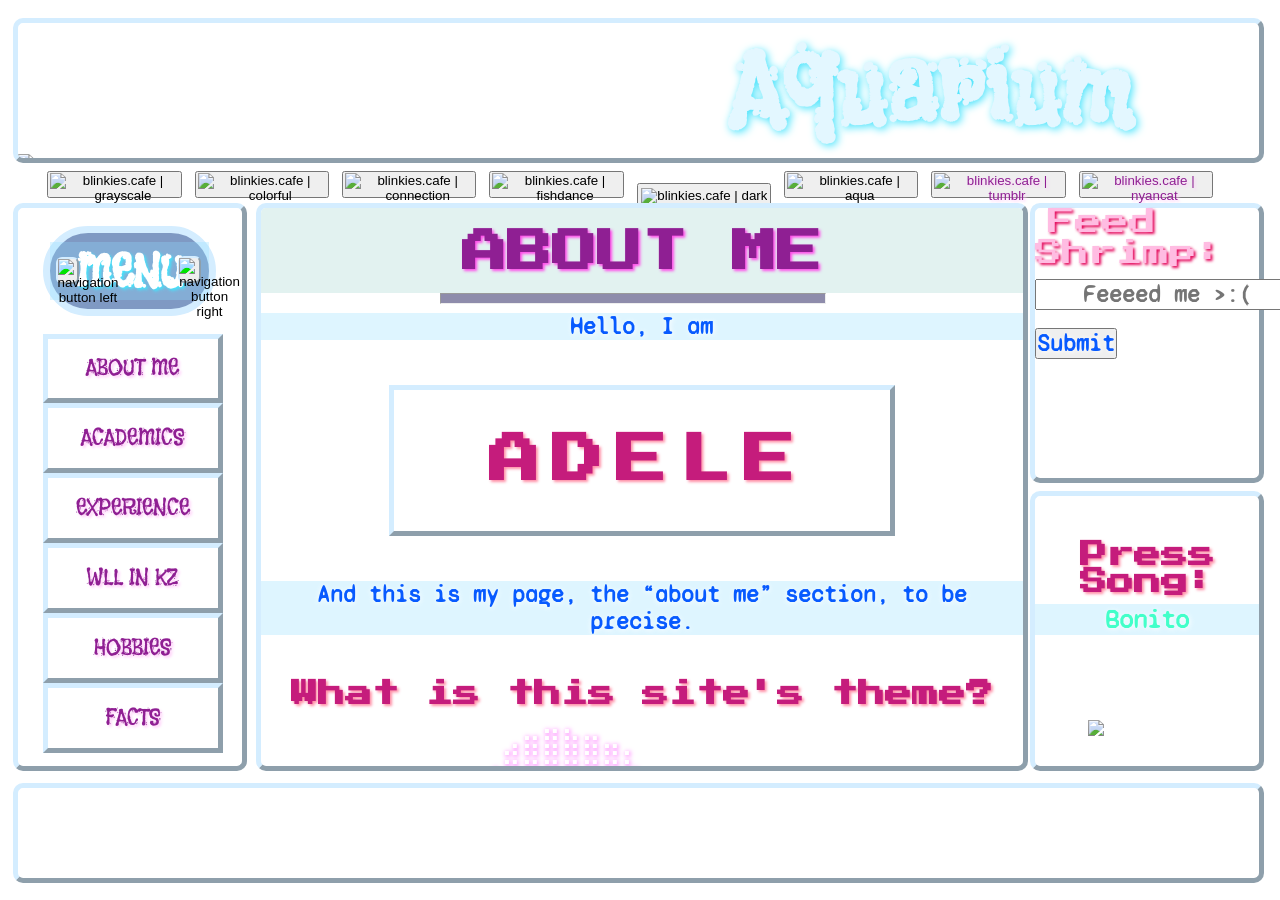
==== index.html @ 0ff58125 "Rename aboutme.html to index.html" ====
<!DOCTYPE html>
<html>
    <head>
        <meta charset="UTF-8">
        <title>Aquarium - About Me</title>
        <link rel="preconnect" href="https://fonts.googleapis.com">
        <link rel="preconnect" href="https://fonts.gstatic.com" crossorigin>
        <link href="https://fonts.googleapis.com/css2?family=Flavors&family=Libre+Barcode+39&family=Press+Start+2P&family=Syne+Mono&display=swap" rel="stylesheet">
        <link rel="icon" href="images/favicon.ico">
        <link rel="stylesheet" type="text/css" href="beauty.css">
        <script src="scripts.js"></script>
        <meta name="viewport" content="width=device-width, initial-scale=1.0" />
    </head>
    
    <body>
        <!--BACKGROUND-->
        <div id="content" class="backgroundoverall">
            <!--HEADER SCREEN-->
            <header>
                <h1>Aquarium</h1>
                <div><img src="https://img1.picmix.com/output/stamp/normal/9/6/7/7/1277769_0050e.gif"></div>
            </header>

            <!--BANNER SCREEN-->
            
            <div class="banner_screen">
                <button class="grayscale" onclick="toggleGrayscale()"><img src='https://blinkies.cafe/b/display/0197-gray.gif' alt='blinkies.cafe | grayscale'></button>
                <button class="colorful" onclick="toggleInverted()"><img src='https://blinkies.cafe/b/display/0055-rainbowswirl.gif' alt='blinkies.cafe | colorful'></button>
                <button class="connection" onclick="toggleConnected()"><img src='https://blinkies.cafe/b/display/0092-computerconnect.gif' alt='blinkies.cafe | connection'></button>
                <button class="lavalamp" onclick="toggleFishes()"><img src='https://blinkies.cafe/b/display/0070-lavalamp.gif' alt='blinkies.cafe | fishdance'></button>
                <button class="dark" onclick="toggleDark()"><img src='https://blinkies.cafe/b/display/0138-greenglow.gif' alt='blinkies.cafe | dark'></button>
                <button class="aqua" onclick="filter"><img src='https://blinkies.cafe/b/display/0041-aquarius.gif' alt='blinkies.cafe | aqua'></button>
                <button class="tumblr" onclick="filter"><a href="https://tmblrgir1.tumblr.com/" target="_blank"><img src='https://blinkies.cafe/b/display/0281-tumblrgrl.gif' alt='blinkies.cafe | tumblr'></a></button>
                <button class="nyancat"><a href="https://www.youtube.com/watch?v=jIQ6UV2onyI&t=2s" target="_blank"><img src='https://blinkies.cafe/b/display/0206-nyancat.gif' alt='blinkies.cafe | nyancat'></a></button>
            </div>
            
            <!--MAIN SCREEN-->
            <div id="connection"></div>
            <div id="fishdance"><video src="images/fishdance.mov" type="video/mp4" autoplay muted></video></div>

            <main>
                <div class="ms_title">
                    <h1 onmouseenter="findResource(0)">ABOUT ME</h1>
                </div>
                <hr>
                <div class="ms_aboutme_text">
                    <p>Hello, I am</p>
                    <h2>ADELE</h2>
                    <p>And this is my page, the <q>about me</q> section, to be precise.</p>
                    <h2>What is this site's theme?</h2>
                    <br>
                    <pre>
⠀⠀⠀⠀⠀⠀⠀⠀⠀⠀⠀⠀⣠⣶⣿⣷⣶⣤⡀⠀⠀⠀⠀⠀⠀⠀⠀⠀⠀⠀
⠀⠀⠀⠀⠀⠀⠀⠀⠀⠀⠀⣴⣿⣿⣿⣿⣿⣿⣷⡄⠀⠀⠀⠀⠀⠀⠀⠀⠀⠀
⠀⠀⠀⠀⠀⠀⠀⠀⠀⠀⣼⣿⣿⣿⣿⣿⣿⣿⣿⣷⠀⠀⠀⠀⠀⠀⠀⠀⠀⠀
⠀⠀⠀⠀⠀⠀⠀⠀⠀⣼⣿⣿⣿⣿⣿⣿⣿⣿⣿⡿⠀⠀⠀⠀⠀⠀⠀⠀⠀⠀
⠀⠀⠀⠀⠀⠀⠀⠀⣾⣿⣿⣿⣿⣿⣿⣿⣿⣿⡿⠁⠀⠀⠀⠀⠀⠀⠀⠀⠀⠀
⠀⠀⠀⠀⠀⠀⢀⣾⣿⣿⣿⣿⣿⣿⣿⣿⣿⣿⠁⠀⠀⠀⠀⠀⠀⠀⠀⠀⠀⠀
⠀⠀⠀⠀⠀⠀⣽⣿⣿⣿⣿⣿⣿⣿⣿⣿⣿⣿⣧⣀⠀⠀⠀⠀⠀⠀⠀⠀⠀⠀
⠀⠀⠀⠀⠀⠀⠈⢿⣿⣿⣿⣿⣿⣿⣿⣿⣿⣿⣿⣿⠄⠀⠀⠀⠀⠀⠀⠀⠀⠀
⠀⠀⠀⠀⠀⠀⠐⠚⣿⣿⣿⣿⣿⣿⣿⣿⣿⣿⣿⣿⣄⠀⠀⠀⠀⠀⠀⠀⠀⠀
⠀⠀⠀⠀⠀⠀⠀⡀⢸⣿⣿⣿⣿⣿⣿⣿⣿⣿⣿⣿⣿⠀⠀⠀⠀⠀⠀⠀⠀⠀
⠀⠀⠀⠀⠀⠀⠀⠙⢿⣿⡿⠛⠻⣿⣿⣿⣿⣿⣿⢿⣿⡄⠀⠀⠀⠀⠀⠀⠀⠀
⠀⠀⠀⠀⠀⠀⠀⠀⠀⠁⠀⠀⠀⢹⣿⣿⣿⣿⣿⣄⠙⢿⣦⠀⠀⠀⠀⠀⠀⠀
⠀⠀⠀⠀⠀⠀⠀⠀⠀⠀⠀⢀⣠⣿⣿⣿⡿⠛⠛⠿⣿⣦⣹⣷⡀⠀⠀⠀⠀⠀
⠀⠀⠀⠀⠀⠀⠀⠀⢀⣤⣶⣿⣿⣿⣿⣿⣧⣶⣶⣶⣿⣿⣿⣿⣿⣿⣷⣶⣤⠀
⠀⠀⠀⠀⠀⠀⠀⢠⣿⣿⣿⣿⣿⣿⣿⣿⣿⣿⣿⣿⣿⣿⣿⣿⣿⣿⣿⣿⣿⡇
⠀⠀⠀⠀⠀⠀⠀⢸⣿⣿⣿⣿⣿⣿⣿⣿⣿⣿⣿⣿⣿⣿⣿⣿⣿⣿⣿⣿⣿⡇
⠀⠀⠀⠀⠀⠀⠀⠘⣿⣿⣿⣿⣿⣿⣿⣿⣿⣿⣿⡿⠟⠋⢁⣼⣿⣿⣿⣿⡿⠃
⠀⠀⠀⠀⠀⠀⠀⠀⠈⠛⠿⠿⠿⠿⠿⠟⠛⠉⠀⠀⢀⣴⣿⣿⣿⣿⠿⠋⠀⠀
⠀⠀⠀⠀⢀⣤⣶⣶⣶⣶⣤⡀⠀⠀⠀⠀⠀⠀⣠⣶⣿⣿⠿⠛⠉⠁⠀⠀⠀⠀
⠀⢀⣠⣾⣿⣿⣿⣿⣿⣿⣿⣿⣷⣦⣤⣶⣾⡿⠿⠛⠉⠀⠀⠀⠀⠀⠀⠀⠀⠀
⢶⣿⣿⣿⣿⣿⣿⣿⣿⣿⣿⣿⣿⣿⣿⡟⠋⠀⠀⠀⠀⠀⠀⠀⠀⠀⠀⠀⠀⠀
⠈⠙⠿⢿⣿⣿⣿⣿⣿⠿⢻⣿⣿⣿⣿⣧⠀⠀⠀⠀⠀⠀⠀⠀⠀⠀⠀⠀⠀⠀
⠀⠀⠀⠀⠀⠀⠀⠀⠀⢠⣿⣿⣿⣿⣿⣿⠀⠀⠀⠀⠀⠀⠀⠀⠀⠀⠀⠀⠀⠀
⠀⠀⠀⠀⠀⠀⠀⠀⢀⣿⣿⣿⣿⣿⣿⣿⠀⠀⠀⠀⠀⠀⠀⠀⠀⠀⠀⠀⠀⠀
⠀⠀⠀⠀⠀⠀⠀⠀⢸⣿⣿⣿⣿⣿⣿⡏⠀⠀⠀⠀⠀⠀⠀⠀⠀⠀⠀⠀⠀⠀
⠀⠀⠀⠀⠀⠀⠀⠀⠘⣿⣿⣿⣿⣿⠟⠀⠀⠀⠀⠀⠀⠀⠀⠀⠀⠀⠀⠀⠀⠀
⠀⠀⠀⠀⠀⠀⠀⠀⠀⠹⣿⣿⡿⠋⠀⠀⠀⠀⠀⠀⠀⠀⠀⠀⠀⠀⠀⠀⠀⠀
⠀⠀⠀⠀⠀⠀⠀⠀⠀⠀⠙⢿⠁⠀⠀⠀⠀⠀⠀⠀⠀⠀⠀⠀⠀⠀⠀⠀⠀⠀
                    </pre>
                </div>
            </main>

            <!--MUSIC SCREEN-->
            <div class="music_screen" style="z-index: 1000;">
                <iframe width="100vw" height="100vh" scrolling="no" frameborder="no" allow="autoplay" src="https://w.soundcloud.com/player/?url=https%3A//api.soundcloud.com/tracks/168948892&color=%23ff5500&auto_play=true&hide_related=false&show_comments=true&show_user=true&show_reposts=false&show_teaser=true&visual=true"></iframe>
            </div>
            <div class="music_player">
                <h6>Press Song:</h6>
                <p id="shrimpsong" style="font-size: 2vw; color: rgb(66, 255, 201);">Bonito</p>
            </div>

            <!-- FEEDER -->
             <div class="feeder_screen">
                <form>
                    <label for="food">Feed Shrimp:</label>
                    <br>
                    <input type="text" id="food" name="food" placeholder="Feeeed me >:(">
                    <input type="button" onclick="foodChecker()" value="Submit">
                </form>
            </div>
            
            <!--NAVIGATION SCREEN-->
            <div class="navigation_screen">
                <nav>
                    <div class="navigation_top">
                        <p class="menu">MENU</p>
                    </div>
                    <div class="navigation_pages">
                        <button class="navigation_left" onclick="navLeft()"><img src="https://em-content.zobj.net/source/apple/419/left-arrow_2b05-fe0f.png" alt="navigation button left"></button>
                        <button class="navigation_right" onclick="navRight()"><img src="https://em-content.zobj.net/source/apple/81/black-rightwards-arrow_27a1.png" alt="navigation button right"></button>
                    </div>
                    <div class="navigation_bottom">
                        <ol id="navigation_one_page">
                            <div class="navaboutme">
                                <!--1 ABOUT ME -->
                                <li><a href="aboutme.html"><div class="nava">ABOUT ME</div></a></li>
                            </div>
                            <div class="navacadem">
                                <!--2 ACADEMICS -->
                                <li><a href="academics.html"><div class="nava">ACADEMICS</div></a></li>
                            </div>
                            <div class="navexperience">
                                <!--3 EXPERIENCE -->
                                <li><a href="experience.html"><div class="nava">EXPERIENCE</div></a></li>
                            </div>
                            <div class="navwllkz">
                                <!--4 WLL IN KZ -->
                                <li><a href="wllkz.html"><div class="nava">WLL IN KZ</div></a></li>
                            </div>
                            <div class="navhobbies">
                                <!--5 HOBBIES -->
                                <li><a href="hobbies.html"><div class="nava">HOBBIES</div></a></li>
                            </div>
                            <div class="navfacts">
                                <!--6 FACTS -->
                                <li><a href="facts.html"><div class="nava">FACTS</div></a></li>
                            </div>
                        </ol>
                        <ol id="navigation_two_page">
                            <div class="navlandmark">
                                <!--7 RESOURCES -->
                                <li><a href="landmark.html"><div class="nava">LANDMARK</div></a></li>
                            </div>
                            <div class="empty">
                                <!--8 EMPTY -->
                                <li><div class="nava"></div></a></li>
                            </div>
                            <div class="empty">
                                <!--9 EMPTY -->
                                <li><div class="nava"></div></a></li>
                            </div>
                            <div class="empty">
                                <!--10 EMPTY -->
                                <li><div class="nava"></div></a></li>
                            </div>
                            <div class="empty">
                                <!--11 EMPTY -->
                                <li><div class="nava"></div></a></li>
                            </div>
                            <div class="empty">
                                <!--12 EMPTY -->
                                <li><div class="nava"></div></a></li>
                            </div>
                        </ol>
                    </div>
                </nav>
            </div>

            <!--DIV FOOTER-->

            <div class="footer">
            </div>

            <!--FOOTER-->

            <footer>
                <a href="https://youtu.be/rU0mLB-stU0?si=QbKJYigxh-g9ILs_" target="_blank"><img src="https://i.pinimg.com/originals/31/25/7c/31257c4186ebd704ae56b46e6e3058de.gif"></a>
            </footer>
        </div>
    </body>
</html>
---- beauty.css ----
*{
    margin: 0;
    padding: 0;
}
.grayscale-mode {
    filter: grayscale(100%);
}
.inverted-mode {
    filter: hue-rotate(90deg);
}
.dark-mode {
    filter: invert(100%);    
}
#connection{
    display: none;
}
#connection.visible{
    display: block;
}
#fishdance{
    display: none;
}
#fishdance.visible{
    display: block;
}
p{
    font-family: "Syne Mono", serif;
    font-size: 2.5vh;
    font-weight: 800;
    margin-top: 1vh;
    margin-bottom: 1vh;
    color: #075aff;
    text-shadow:0.5px 0.5px 5px #ffffff;
    text-align: center;
    background-color: rgba(145, 220, 255, 0.3);
}
pre{
    color: #ffffff;
    font-size: 3vh;
    text-shadow:0.5px 0.5px 5px #fc40ff;
}
hr{
    height: 1vh;
    width: 30vw;
    margin-left: 14vw;
    background-color: rgba(31, 26, 88, 0.5);
}
span{
    font-style: italic;
    text-shadow: 0.5px 0.5px 5px #40ffec;
}
@media screen and (max-width: 600px){
    p{
        font-size: 2vh;
        max-width: 90vw;
    }
    pre{
        font-size: 2.5vh;
    }
    hr{
        height: 1vh;
        width: 50vw;
        margin-left: 20vw;
        margin-top: -2.5vh;
        background-color: rgba(31, 26, 88, 0.5);
    }
}
/*HEADER ELEMENTS*/
header{
    position: fixed;
    margin-left: 1vw;
    margin-top: 2vh;
    height: 15vh;
    width: 97vw;
    background-position: top;
    background-image: url(https://i.pinimg.com/originals/34/c0/d1/34c0d19c528865185b4839865651ae4b.gif);
    background-size: cover;
    border: 5px outset #d4edff;
    border-radius: 10px;
    overflow: hidden;
}
header h1{
    font-family: "Flavors", serif;
    font-size: 11.5vmin;
    color: rgb(227, 247, 255);
    text-shadow: 2px 2px 8px #45e3fc;
    text-align: right;
    margin-right: 10vw;
}
header div{
    height: 15vh;
}
header img{
    max-height: 60vh;
    width: 50vw;
    margin-right: 60vw;
    margin-top: -27vh;
}
@media screen and (max-width: 600px) {
    header{
        margin-left: 1.5vw;
        margin-top: 1vh;
        height: 13vh;
        width: 95vw;
    }
    header h1{
        font-family: "Flavors", serif;
        font-size: 9.5vmin;
        color: rgb(227, 247, 255);
        text-shadow: 2px 2px 8px #45e3fc;
        text-align: right;
        margin-right: 7vw;
        margin-top: 3vh;
    }
    header img{
        max-height: 60vh;
        width: 50vw;
        margin-right: 50vw;
        margin-top: -13vh;
    }
}

/*BODY ELEMENTS*/
body{
    overflow: hidden;
}
.backgroundoverall{
    background-image: url(https://i.pinimg.com/originals/fa/08/fe/fa08fe27fe040b3603ecd3ab0ac7f092.gif);
    background-size: 100vw 100vh;
    background-repeat: no-repeat;
    width: 100vw;
    height: 100vh;
}

/*BANNER SCREEN ELEMENTS*/
.banner_screen{
    position: fixed;
    width: 97.5vw;
    height: 11vh;
    overflow: hidden;
    margin-left: 3vw;
    margin-top: 19vh;
    flex-wrap: nowrap;
}
button{
    width: 10.5vw;
    height: 3vh;
    margin-left: 0.7vw;
}
button img{
    width: 10vw;
    height: 2.5vh;
    margin-left: 0.07vw;
}
button:hover{
    box-shadow: 3px 3px 10px #ffffff;
}
button:active img{
    filter: blur(2px);
    box-shadow: 3px 3px 7px #0dfff3;;
}
@media screen and (max-width: 600px) {
    .banner_screen{
        position: fixed;
        width: 97.5vw;
        height: 11vh;
        overflow: hidden;
        margin-left: 1vw;
        margin-top: 16vh;
    }
    button {
        width: 22vw;
        height: 3vh;
        margin-left: 1.5vw;
    }
    button img{
        width: 21vw;
        height: 2.5vh;
        margin-left: 0.07vw;
    }
  }

/*MAIN SCREEN ELEMENTS*/
main{
    position: fixed;
    margin-left: 20vw;
    margin-right: 20vw;
    margin-top: 22.5vh;
    height: 62vh;
    width: 59.5vw;
    background-image: url(https://i.pinimg.com/736x/a6/ff/09/a6ff09a4f632730a5d56a6200bc471b4.jpg);
    background-repeat: no-repeat;
    background-size: cover;
    border: 5px outset #d4edff;
    border-radius: 10px;
    overflow: auto;
}
#connection{
    position: fixed;
    margin-left: 20vw;
    margin-right: 20vw;
    margin-top: 22.5vh;
    height: 62vh;
    width: 59.7vw;
    background-image: url(https://i.pinimg.com/originals/1f/1a/f7/1f1af705467aa7d5df2264d21fc23fe2.gif);
    background-repeat: no-repeat;
    background-size: cover;
    border: 5px outset #d4edff;
    border-radius: 10px;
    overflow: none;
    z-index: 90;
}
#fishdance{
    position: fixed;
    margin-left: 20vw;
    margin-right: 20vw;
    margin-top: 22.5vh;
    height: 62vh;
    width: 59.7vw;
    border: 5px outset #d4edff;
    border-radius: 10px;
    overflow: hidden;
    z-index: 90;
}
#fishdance > video{
    width: 100%;
    overflow: hidden;
}
@media screen and (max-width: 600px) {
    main{
        margin-left: 2vw;
        margin-right: 2vw;
        margin-top: 30vh;
        height: 50vh;
        width: 94vw;
    }
    #connection{
        margin-left: 2vw;
        margin-right: 2vw;
        margin-top: 30vh;
        height: 50vh;
        width: 94.3vw;
    }
    #fishdance{
        margin-left: 2vw;
        margin-right: 2vw;
        margin-top: 30vh;
        height: 50vh;
        width: 94.3vw;
        overflow: hidden;
    }
    #fishdance > video{
        width: 140%;
        overflow: hidden;
    }
}


/*MUSIC SCREEN ELEMENTS*/
.music_screen{
    position: fixed;
    margin-top: 72vh;
    margin-left: 86vw;
}
iframe{
    position: static;
    border: none;
}
.music_player{
    position: fixed;
    margin-top: 54.5vh;
    margin-left: 80.5vw;
    height: 30vh;
    width: 17.5vw;
    background-position: right;
    background-image: url(https://i.pinimg.com/originals/34/c0/d1/34c0d19c528865185b4839865651ae4b.gif);
    background-size: 100vw cover;
    border: 5px outset #d4edff;
    border-radius: 10px;
}
@media screen and (max-width: 600px) {
    .music_player{
        display: none;
    }
    .music_screen{
        display: none;
    }
}

/* FEEDER ELEMENTS */
.feeder_screen{
    position: fixed;
    margin-top: 22.5vh;
    margin-left: 80.5vw;
    height: 30vh;
    width: 17.5vw;
    background-position: right;
    background-image: url(https://i.pinimg.com/originals/34/c0/d1/34c0d19c528865185b4839865651ae4b.gif);
    background-size: 100vw cover;
    border: 5px outset #d4edff;
    border-radius: 10px;
}
.feeder_screen label{
    font-family: "Press Start 2P", serif;
    font-size: 3vmin;
    color: #ffbce2;
    text-shadow: 2px 2px 3px #e5095d;
    text-align: center;
    margin-left: 1vw;
}
input{
    font-family: "Syne Mono", serif;
    font-size: 2.5vh;
    font-weight: 800;
    margin-top: 1vh;
    margin-bottom: 1vh;
    color: #075aff;
    text-shadow:0.5px 0.5px 5px #ffffff;
    text-align: center;
}
#lister_button{
    font-family: "Syne Mono", serif;
    font-size: 2.5vh;
    font-weight: 800;
    margin-top: 1vh;
    margin-bottom: 1vh;
    color: #075aff;
    text-shadow:0.5px 0.5px 5px #ffffff;
    text-align: center;
}
@media screen and (max-width: 600px) {
    .feeder_screen{
        position: fixed;
        margin-top: 82vh;
        margin-left: 2vw;
        height: 5vh;
        width: 94vw;
        background-position: right;
        background-image: url(https://i.pinimg.com/originals/34/c0/d1/34c0d19c528865185b4839865651ae4b.gif);
        background-size: 100vw cover;
        border: 5px outset #d4edff;
        border-radius: 10px;
    }
    .feeder_screen label{
        position: fixed;
        font-family: "Press Start 2P", serif;
        font-size: 3vmin;
        color: #ffbce2;
        text-shadow: 2px 2px 3px #e5095d;
        text-align: center;
        margin-top: 1.5vh;
        margin-left: 1vw;
    }
    input{
        position: fixed;
        font-family: "Syne Mono", serif;
        font-size: 2.5vh;
        font-weight: 800;
        margin-top: -1.5vh;
        margin-left: 30vw;
        color: #075aff;
        text-shadow:0.5px 0.5px 5px #ffffff;
        text-align: center;
    }
    input[type="submit"]{
        margin-left: 77vw;
    }
}

/*NAVIGATION SCREEN ELEMENTS*/
.navigation_screen{
    position: fixed;
    margin-top: 22.5vh;
    margin-left: 1vw;
    height: 62vh;
    width: 17.5vw;
    background-position: left;
    background-image: url(https://i.pinimg.com/originals/34/c0/d1/34c0d19c528865185b4839865651ae4b.gif);
    background-size: 100vw cover;
    border: 5px outset #d4edff;
    border-radius: 10px;
}
.navigation_top{
    position: relative;
    margin: 2vh 2vw;
    border: 7px solid #d4edff;
    border-radius: 100px;
    text-align: center;
    font-family: "Flavors", serif;
    font-size: 5vmin;
    color:#ffffff;
    text-shadow: 2px 2px 3px #45e3fc;
    background-color: rgba(0, 52, 135, 0.5);
}
.menu{
    position: relative;
    font-family: "Flavors", serif;
    font-size: 5vmin;
    color:#ffffff;
    text-shadow: 2px 2px 3px #45e3fc;
}
.navigation_screen ol{
    list-style: none;
}
.navigation_bottom{
    position: absolute;
    margin-left: 2vw;
    width: 14vw;
    height: 47vh;
}
div.nava{
    border: 5px outset #d4edff;
    height: 5vh;
    text-align: center;
    font-family: "Flavors", serif;
    padding-top: 1.65vh;
    font-size: 2.5vmin;
    background-image: url("https://img1.picmix.com/output/stamp/normal/3/9/3/8/1488393_48c01.gif");
    background-color: rgb(255, 255, 255, 0.8);
    background-size: 12vw;
    background-position: center;
}
a:link{
    text-decoration: none;
    color: #8f1f93;
    text-shadow: 2px 2px 3px #ffcdf9;
}
a:visited{
    color: #8f1f93;
}
.navigation_left{
    position: fixed;
    width: 1.8vw;
    margin-top: -8.5vh;
    margin-left: 3vw;
    border: 2px outset #d4edff;
    border-radius: 6px;
}
.navigation_right{
    position: fixed;
    width: 1.8vw;
    margin-top: -8.6vh;
    margin-left: 12.5vw;
    border: 2px outset #d4edff;
    border-radius: 6px;
}
.navigation_left img{
    width: 1.6vw;
    margin-left: -0.05vw;
    filter: saturate(300%);
}
.navigation_right img{
    width: 1.6vw;
    margin-left: -0.05vw;
    filter: saturate(300%);
}
#navigation_one_page{
    display: block;
}
#navigation_two_page{
    display: none;
}
@media screen and (max-width: 600px) {
    .navigation_screen{
        margin-top: 23vh;
        margin-left: 2vw;
        margin-right: 2vw;
        height: 5vh;
        width: 94vw;
        display: inline-block;
    }
    .navigation_top{
        display: none;
    }
    .navigation_bottom{
        margin-left: 1.3vw;
        margin-top: 0.5vh;
        width: 92vw;
        height: 4vh;
        display: inline-block;
    }
    div.nava{
        height: 1vh;
        display: inline-block;
        padding-top: 0;
        font-size: 3vmin;
        width: 12.66vw;
        height: 2.8vh;
        font-size: 2.5vmin;
    }
    .navigation_bottom li, div{
        display: inline-block;
    }
}

/*FOOTER SCREEN ELEMENTS*/
.footer{
    position: fixed;
    margin-top: 87vh;
    margin-left: 1vw;
    height: 10vh;
    width: 97vw;
    background-position: bottom;
    background-image: url(https://i.pinimg.com/originals/34/c0/d1/34c0d19c528865185b4839865651ae4b.gif);
    background-size: cover;
    border: 5px outset #d4edff;
    border-radius: 10px;
}
@media screen and (max-width: 600px) {
    .footer{
        margin-top: 89vh;
        margin-left: 1.5vw;
        width: 95vw;
        height: 9vh;
    }
}

/* FOOTER ELEMENTS */

footer{
    position: fixed;
    z-index: 100;
    margin-top: 80vh;
    margin-left: 85vw;
}
footer img{
    max-width: 15vw;
    height: 23vh;
}
footer img:hover{
    filter: invert(100%);
    filter: blur(50%);
}
footer img:active{
    filter: blur(70%) !important;
}
@media screen and (max-width: 600px) {
    footer{
        margin-top: 87vh;
        margin-left: 74vw;
    }
    footer img{
        max-width: 25vw;
        height: 14vh;
    }
}

/* ABOUT ME ELEMENTS */
div.ms_title{
    position: sticky;
    top: 0;
    border: none;
    background-color: #e2f2f0;
    overflow: auto;
}
.ms_title h1{
    font-family: "Press Start 2P", serif;
    font-size: 5vmin;
    height: 7vh;
    margin-top: 2.5vh;
    text-align: center;
    color: #8f1f93;
    text-shadow: 2px 2px 3px #ff4dea;
}
.ms_aboutme_text h2{
    font-family: "Press Start 2P", serif;
    font-size: 3vmin;
    color: #c51c7c;
    text-shadow: 2px 2px 3px #ff8fa6;
    text-align: center;
    margin-top: 5vh;
}
.ms_aboutme_text h2:first-of-type{
    letter-spacing: 1vw;
    font-size: 4vw;
    text-align: center;
    background-image: url(https://media.tenor.com/MHJ3oQ8KTUwAAAAM/space-galaxy.gif);
    background-size: 100%;
    background-repeat: none;
    background-position-x: -100vw;
    padding-top: 5vh;
    padding-bottom: 5vh;
    padding-left: 3vw;
    padding-right: 2vw;
    margin-top: 5vh;
    margin-bottom: 5vh;
    margin-left: 10vw;
    margin-right: 10vw;
    background-position: center;
    background-position-y: -20vh;
    border: 5px outset #d4edff;
}
@media screen and (max-width: 600px) {
    .ms_title h1{
        margin-top: 5vmin;
        width: 91vmin;
        font-size: 5vmin;
    }
    .ms_aboutme_text h2:first-of-type{
        letter-spacing: 2vw;
        font-size: 4vw;
        text-align: center;
        background-image: url(https://media.tenor.com/MHJ3oQ8KTUwAAAAM/space-galaxy.gif);
        background-size: cover;
        background-repeat: none;
        padding-top: 3vh;
        padding-bottom: 3vh;
        padding-left: 2vw;
        padding-right: 0.5vw;
        margin-left: 28vw;
        margin-right: 25vw;
        margin-top: 3vh;
        margin-bottom: 3vh;
        background-position: center;
        border: 5px outset #d4edff;
    }
}

/* ACADEMICS ELEMENTS */
h3{
    font-family: "Press Start 2P", serif;
    font-size: 3vmin;
    color: #c51c7c;
    text-shadow: 2px 2px 3px #ff8fa6;
    text-align: center;
    margin-top: 5vh;
}
.ms_academics_text h2{
    font-family: "Press Start 2P", serif;
    font-size: 3vmin;
    color: #1c9ec5;
    text-shadow: 2px 2px 3px #8ffffd;
    text-align: center;
    font-size: 3vw;
    text-align: center;
    background-image: url(https://i.makeagif.com/media/9-13-2017/s7vt0J.gif);
    background-size: 180%;
    background-repeat: none;
    background-position-x: -100vw;
    padding-top: 5vh;
    padding-bottom: 5vh;
    padding-left: 3vw;
    padding-right: 2vw;
    margin-top: 5vh;
    margin-bottom: 5vh;
    margin-left: 10vw;
    margin-right: 10vw;
    background-position: center;
    background-position-y: -10vh;
    border: 5px outset #d4edff;
}
table{
    margin-left: 14.5vw;
    margin-top: 3vh;
}
caption, th, tr, td{
    border: 5px outset #d4edff;
    font-family: "Press Start 2P", serif;
    font-size: 2vmin;
    padding: 2vmin;
    background-color: rgb(212, 237, 255, 0.5);
}
td:hover{
    color: #8f1f93;
    text-shadow: 2px 2px 5px #ff8ff6;
}
@media screen and (max-width: 600px) {
    h3{
        text-align: center;
    }
}

/* FACTS ELEMENTS */
h4{
    font-family: "Press Start 2P", serif;
    font-size: 3vmin;
    color: #c51c7c;
    text-shadow: 2px 2px 3px #ff8fa6;
    text-align: center;
    margin-top: 5vh;
}
@media screen and (max-width: 600px) {
    h4{
        text-align: center;
    }
}

/* WLL IN KZ ELEMENTS */
h6{
    font-family: "Press Start 2P", serif;
    font-size: 3vmin;
    color: #c51c7c;
    text-shadow: 2px 2px 3px #ff8fa6;
    text-align: center;
    margin-top: 5vh;
}
@media screen and (max-width: 600px) {
    h6{
        position: sticky;
        text-align: center;
    }
}

/* HOBBIES ELEMENTS */
h5{
    font-family: "Press Start 2P", serif;
    font-size: 3vmin;
    color: #c51c7c;
    text-shadow: 2px 2px 3px #ff8fa6;
    text-align: center;
    margin-top: 5vh;
}
table[name="art"]{
    overflow: hidden;
    margin-left: 0;
    overflow: hidden;
}
.ms_hobbies_text td{
    width: 30vw;
    max-height: 30vh;
    overflow: hidden;
    margin-left: none;
    padding: 10px;
}
.ms_hobbies_text img{
    width: 100%;
    height: 100%;
    /* position: static; */
    object-fit: cover;
    float: top;
}
.ms_hobbies_text img:hover{
    box-shadow: 0px 0px 9px rgb(255, 26, 251);
}
.ms_hobbies_text img:active{
    width: 50vw;
    max-height: 80vh;
    object-fit: contain;
}
@media screen and (max-width: 600px) {
    h5{
        text-align: center;
    }
}

.ms_facts_text h6::before{
    content: "O_o ";
}
.ms_facts_text h6::after{
    content: " o_O";
}
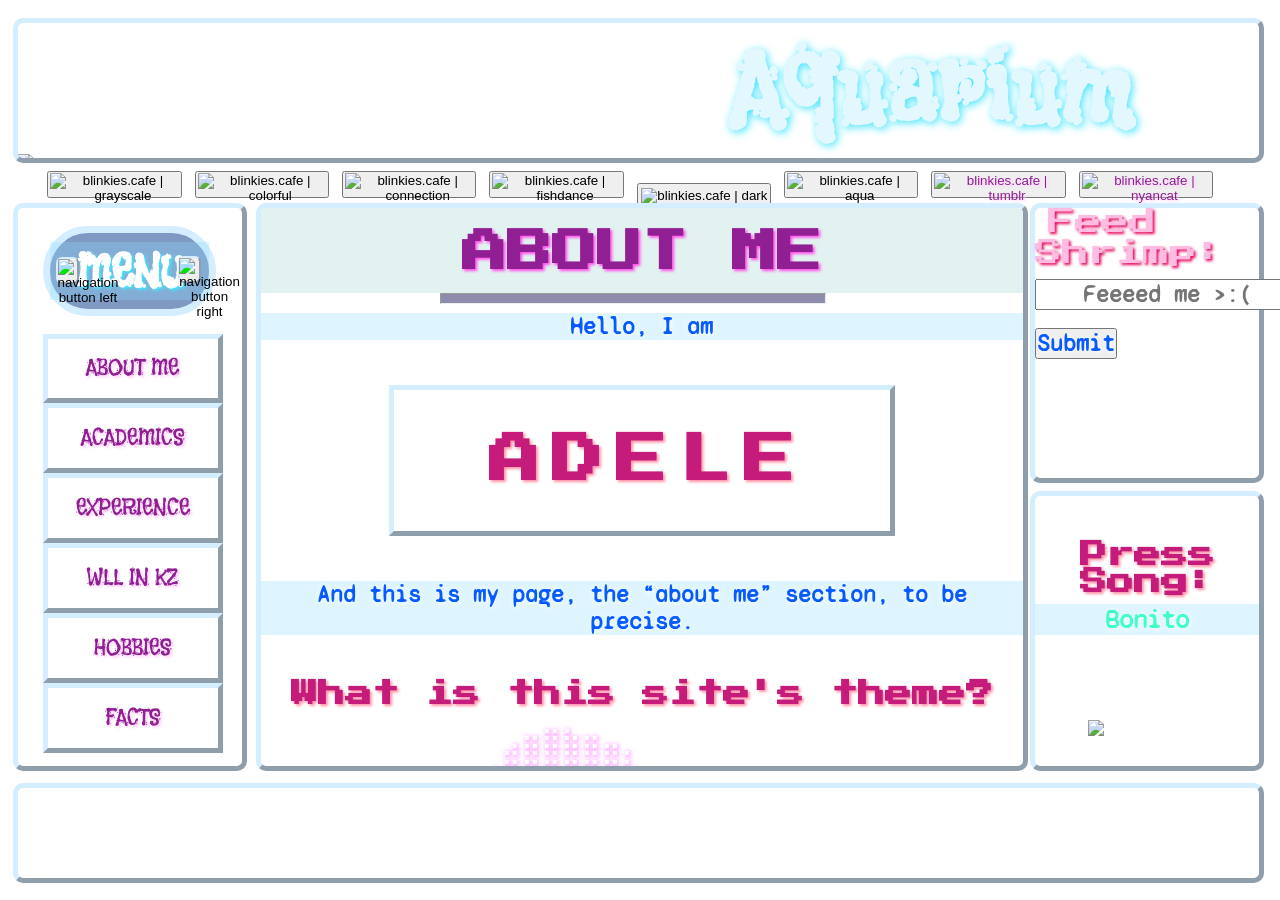
==== commit cb936b59: "Update index.html" ====
--- a/index.html
+++ b/index.html
@@ -115,7 +115,7 @@
                         <ol id="navigation_one_page">
                             <div class="navaboutme">
                                 <!--1 ABOUT ME -->
-                                <li><a href="aboutme.html"><div class="nava">ABOUT ME</div></a></li>
+                                <li><a href="index.html"><div class="nava">ABOUT ME</div></a></li>
                             </div>
                             <div class="navacadem">
                                 <!--2 ACADEMICS -->
